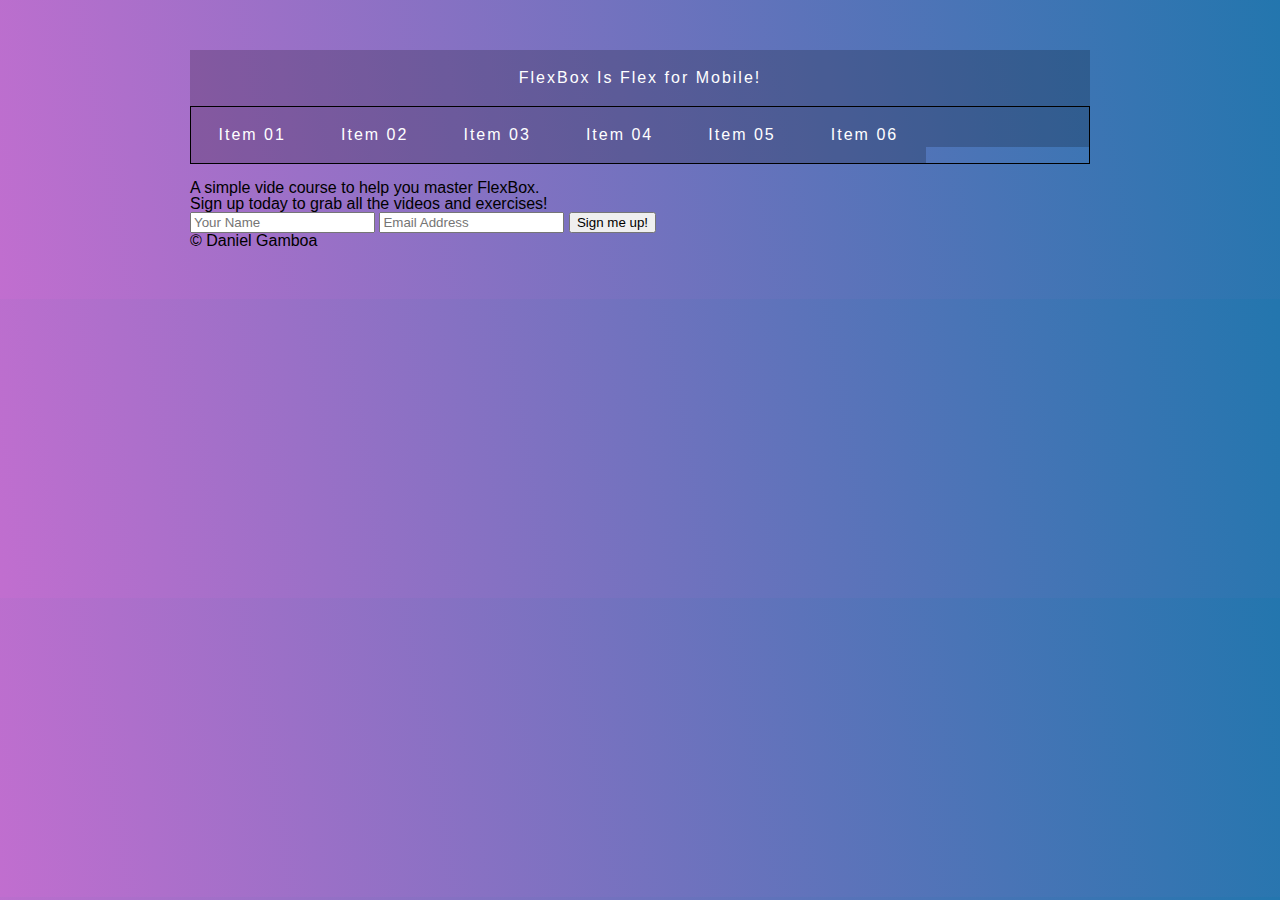
==== mobile_reorder.html @ 6616f3e7 "Update structure for mobile reorder html file" ====
<!DOCTYPE html>
<html>
    <head>
        <meta charset="UTF-8">
        <title>FlexBox Samples</title>
        <script src="https://kit.fontawesome.com/d5392b6eac.js" crossorigin="anonymous"></script>
        <link rel="stylesheet" href="reset.css">
        <link rel="stylesheet" href="styles.css">
    </head>
    <body>
      <div class="wrapper">

        <header class="top">
          <h1><a href="#">FlexBox Is Flex for Mobile!</a></h1>
        </header>

        <nav class="flex-nav">
          <ul>
            <li><a href="#">Item 01</a></li>
            <li><a href="#">Item 02</a></li>
            <li><a href="#">Item 03</a></li>
            <li><a href="#">Item 04</a></li>
            <li><a href="#">Item 05</a></li>
            <li><a href="#">Item 06</a></li>
            <li class="social">
              <a href="https://twitter.com/dnlgmb"><i class="fa fa-twitter"></i></a>
            </li>
            <li class="social">
              <a href="https://facebook.com"><i class="fa fa-facebook"></i></a>
            </li>
            <li class="social">
              <a href="https://github.com/dgamboa"><i class="fa fa-github"></i></a>
            </li>
            <li class="social">
              <a href="https://linkedin.com/in/dnlgmb"><i class="fa fa-linkedin"></i></a>
            </li>
          </ul>
        </nav>

        <section class="hero">
          <img src="http://lorempixel.com/1000/600/abstract" alt="">
        </section>

        <section class="details">
          <p>A simple vide course to help you master FlexBox.</p>
          <p>Sign up today to grab all the videos and exercises!</p>
        </section>

        <section class="signup">
          <form action="" class="signup">
            <input type="text" placeholder="Your Name">
            <input type="email" placeholder="Email Address">
            <input type="submit" value="Sign me up!">
          </form>
        </section>

        <footer>
          <p>&copy; Daniel Gamboa</p>
        </footer>

      </div>
    </body>
</html>
---- styles.css ----
/* General Set Up */
html {
  box-sizing: border-box;
}

*, *:before, *:after {
  box-sizing: inherit;
}

body {
  font-family: sans-serif;
  margin: 0;
  background-image: linear-gradient(260deg, #2376ae 0%, #c16ecf 100%);
}

a {
  color: white;
  font-weight: 100;
  letter-spacing: 2px;
  text-decoration: none;
  background: rgba(0,0,0,0.2);
  padding: 20px 5px;
  display: inline-block;
  width: 100%;
  text-align: center;
  transition: all 0.5s;
}

a:hover {
  background:rgba(0,0,0,0.3);
}

.wrapper {
  max-width: 1000px;
  margin: 0 auto;
  padding:50px;
}


/* Flex Container */
.flex-nav ul {
  border: 1px solid black;
  list-style: none;
  margin: 0;
  padding: 0;
  display: flex;
}

.flex-nav li {
  flex: 3;
}

.flex-nav .social {
  flex: 1;
}

@media all and (max-width:1000px) {
  
  .flex-nav ul {
    flex-wrap: wrap;
  }

  .flex-nav li {
    flex:1 1 50%;
  }

  .flex-nav .social {
    flex:1 1 25%;
  }
}

@media all and (max-width:500px) {
  flex-basis: 100%;
}
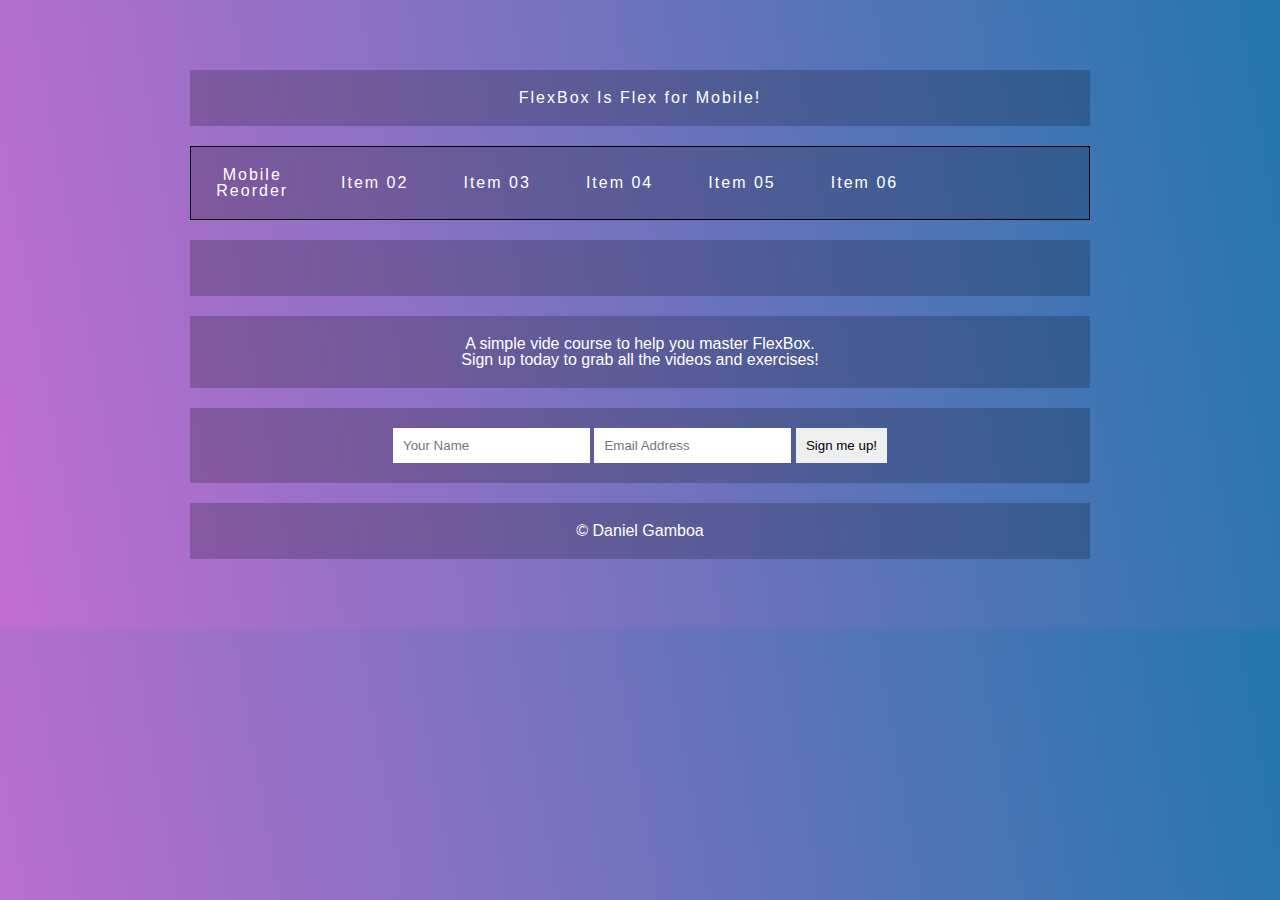
==== commit 69442677: "Add mobile menu functionality with JS and CSS" ====
--- a/mobile_reorder.html
+++ b/mobile_reorder.html
@@ -11,12 +11,13 @@
       <div class="wrapper">
 
         <header class="top">
-          <h1><a href="#">FlexBox Is Flex for Mobile!</a></h1>
+          <h1><a href="index.html">FlexBox Is Flex for Mobile!</a></h1>
         </header>
 
         <nav class="flex-nav">
-          <ul>
-            <li><a href="#">Item 01</a></li>
+          <a href="#" class="toggleNav">&#9776; Menu</a>
+          <ul class="">
+            <li><a href="mobile_reorder.html">Mobile Reorder</a></li>
             <li><a href="#">Item 02</a></li>
             <li><a href="#">Item 03</a></li>
             <li><a href="#">Item 04</a></li>
@@ -59,5 +60,16 @@
         </footer>
 
       </div>
+      <script src="https://ajax.googleapis.com/ajax/libs/jquery/1.11.2/jquery.min.js"></script>
+      <script>
+
+        $(function() {
+          $('.toggleNav').on('click',function() {
+            $('.flex-nav ul').toggleClass('open');
+          });
+        });
+
+      </script>
+
     </body>
 </html>--- a/styles.css
+++ b/styles.css
@@ -13,37 +13,65 @@
   background-image: linear-gradient(260deg, #2376ae 0%, #c16ecf 100%);
 }
 
+h1 {
+  margin: 20px 0;
+  background: rgba(0,0,0,0.2);
+}
+
 a {
   color: white;
   font-weight: 100;
   letter-spacing: 2px;
   text-decoration: none;
-  background: rgba(0,0,0,0.2);
   padding: 20px 5px;
   display: inline-block;
   width: 100%;
   text-align: center;
-  transition: all 0.5s;
+  transition: all 0.2s;
 }
 
 a:hover {
-  background:rgba(0,0,0,0.3);
+  color: orange;
+}
+
+.toggleNav {
+  display: none;
+}
+
+img {
+   width: 100%;
 }
 
 .wrapper {
   max-width: 1000px;
   margin: 0 auto;
-  padding:50px;
+  padding: 50px;
+}
+
+input {
+  padding: 10px;
+  border: 0;
+}
+
+section, footer {
+  text-align: center;
+  background: rgba(0,0,0,0.2);
+  padding: 20px;
+  margin: 20px 0;
+  color: white;
+  font-weight: 100;
 }
 
 
 /* Flex Container */
 .flex-nav ul {
+  background: rgba(0,0,0,0.2);
   border: 1px solid black;
   list-style: none;
   margin: 0;
   padding: 0;
   display: flex;
+  align-items: center;
 }
 
 .flex-nav li {
@@ -61,14 +89,58 @@
   }
 
   .flex-nav li {
-    flex:1 1 50%;
+    flex: 1 1 50%;
   }
 
   .flex-nav .social {
-    flex:1 1 25%;
+    flex: 1 1 25%;
   }
 }
 
-@media all and (max-width:500px) {
-  flex-basis: 100%;
+@media all and (max-width:600px) {
+  
+  .flex-nav li {
+    flex-basis: 100%;
+  }
+
+  /* Flex Container */
+  .wrapper {
+    display: flex;
+    flex-direction: column;
+  }
+
+  /* Flex Item */
+  .wrapper > * {
+    order: 9999;
+  }
+
+  .flex-nav {
+    order: 1;
+  }
+
+  .toggleNav {
+    background: rgba(0,0,0,0.2);
+    display: block;
+  }
+  
+  .flex-nav ul {
+    display: none;
+  }
+
+  .flex-nav ul.open {
+    display: flex;
+  }
+
+  .top {
+    order: 2;
+  }
+
+  .details {
+    order: 3;
+  }
+
+  .signup {
+    order: 4;
+  }
+
 }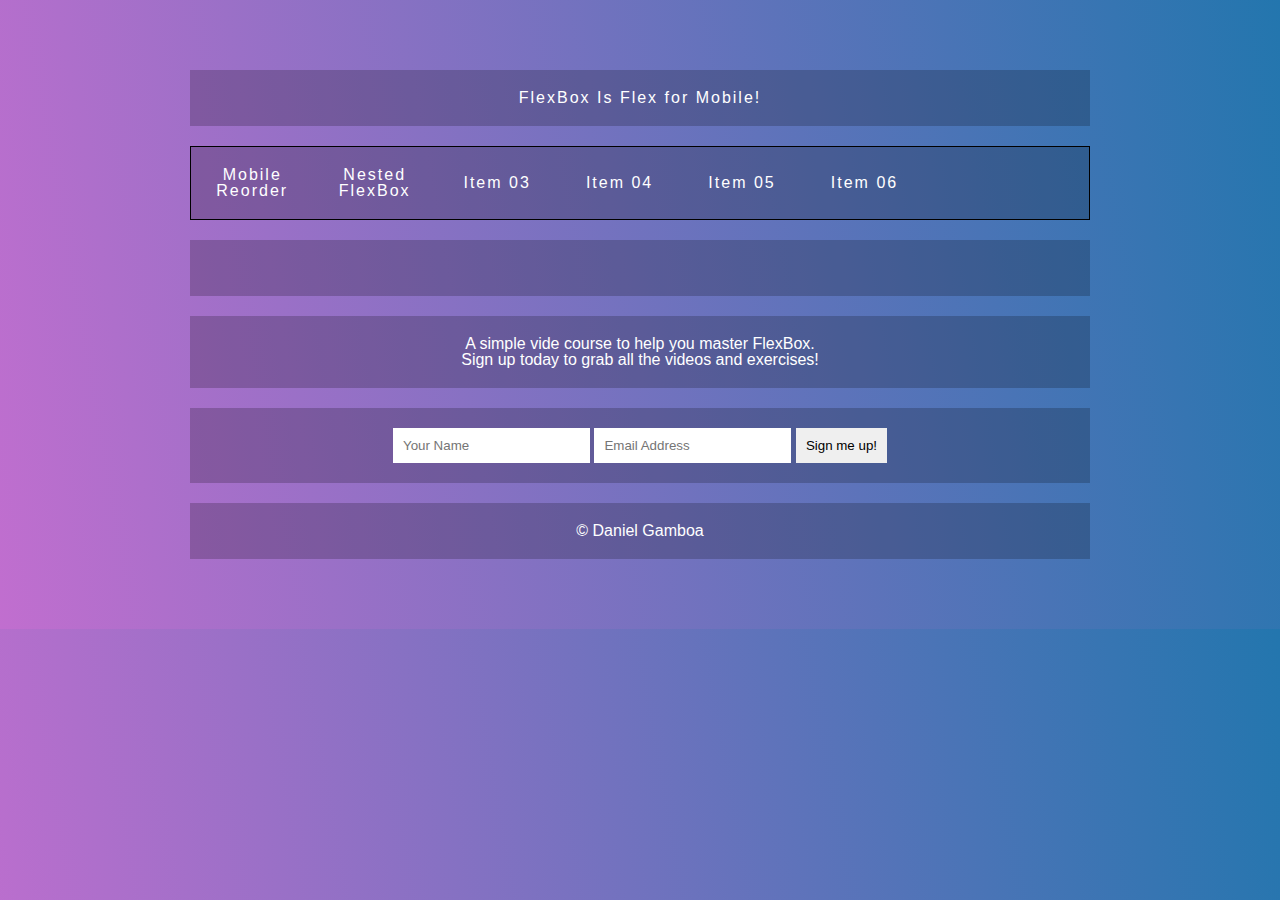
==== commit c3f6ecf2: "Add nested flexbox page link to existing pages" ====
--- a/mobile_reorder.html
+++ b/mobile_reorder.html
@@ -18,7 +18,7 @@
           <a href="#" class="toggleNav">&#9776; Menu</a>
           <ul class="">
             <li><a href="mobile_reorder.html">Mobile Reorder</a></li>
-            <li><a href="#">Item 02</a></li>
+            <li><a href="nested_flexbox.html">Nested FlexBox</a></li>
             <li><a href="#">Item 03</a></li>
             <li><a href="#">Item 04</a></li>
             <li><a href="#">Item 05</a></li>
